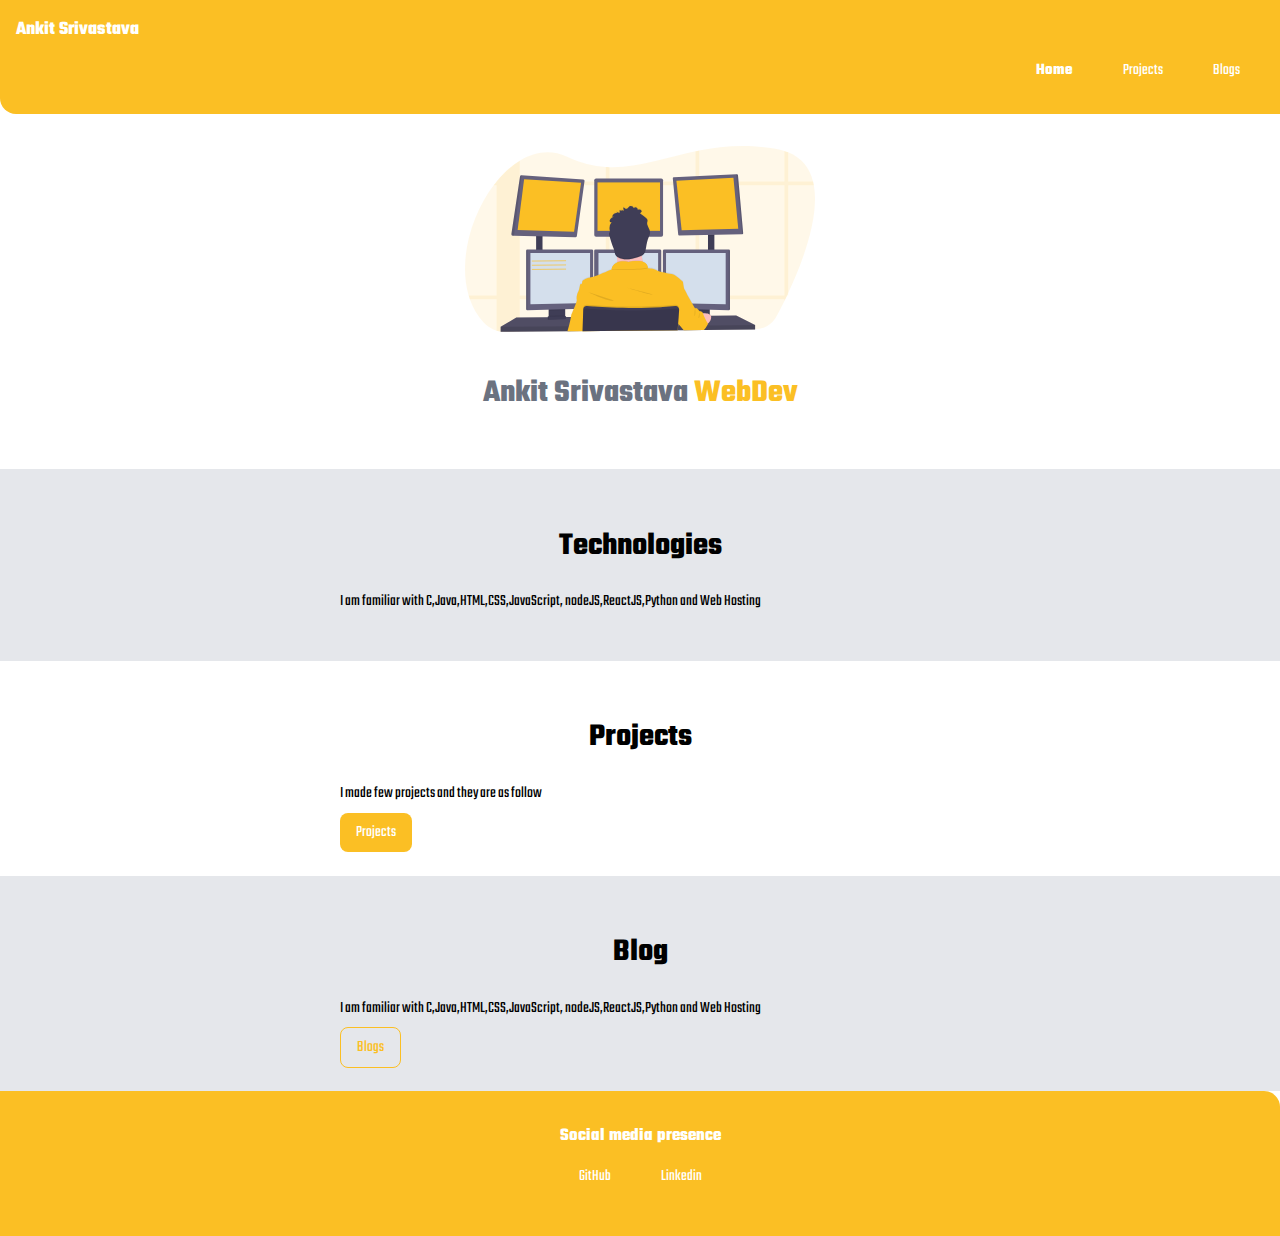
==== index.html @ 1f1ee904 "first commit" ====
<!DOCTYPE html>
<html lang="en">
<head>
    <meta charset="UTF-8">
    <meta name="viewport" content="width=device-width, initial-scale=1.0">
    <title>Home</title>
    <link href="styles.css" rel="stylesheet"/>
</head>
<body>
    <nav class="navigation">
        <div class="nav-div">Ankit Srivastava</div>
        <ul class="list-non-bullet nav-ul">
            <li class="list-item-inline">
                <a class="link link-active" href="index.html">Home</a>
            </li>
            <li class="list-item-inline">
                <a class="link " href="projects.html">Projects</a>
            </li>
            <li class="list-item-inline">
                <a class="link " href="blogs.html">Blogs</a>
            </li>
        </ul>
    </nav>
    <header class="head">
        <img class="head-img" src="images/pro.svg" alt="Chabhi kaha h mc">
        <h1 class="heading">Ankit Srivastava <span style="color:var(--primary-color);">WebDev</span> </h1>

    </header>
    <section class="section ow">
        <div class="containers containers-center">
            <h1>Technologies</h1>
            <p>I am familiar with C,Java,HTML,CSS,JavaScript,
                nodeJS,ReactJS,Python and Web Hosting
            </p>
        </div>
    </section>
    <section class="section">
        <div class="containers-center">
            <h1>Projects</h1>
            <p>I made few projects and they are as follow</p>
            <a class="link p-link" href="projects.html">Projects</a>
        </div>

    </section>
    <section class="section ow ">
        <div class="containers containers-center">
            <h1>Blog</h1>
            <p>I am familiar with C,Java,HTML,CSS,JavaScript,
                nodeJS,ReactJS,Python and Web Hosting
            </p>
            <a class="link s-link" href="blogs.html">Blogs</a>
        </div>
    </section>
    <footer class="footer ">
        <div class="footer-header">
            Social media presence
        </div>
        <ul>
            <li class="list-non-bullet list-item-inline"><a class="link" href='https://github.com/mickuankit'>GitHub</a></li>
            <li class="list-non-bullet list-item-inline"><a class="link" href='https://www.linkedin.com/in/ankit-srivastava-8b2560bb/'>Linkedin</a></li>
        </ul>
    </footer>
    
</body>
</html>
---- styles.css ----
@import url('https://fonts.googleapis.com/css2?family=Teko&display=swap');

:root{
    --primary-color: #FBBF24;
    --dark-grey: #6b7280;
    --good-grey: #E5E7EB;

}
hr{
    margin: 2   rem 0rem;
}
body{
    font-family: 'Teko', sans-serif;
    margin: 0px;
}
/* containers css is here */
.containers{
    padding-left: 1rem;
    padding-right: 1rem;
}
.containers-center{
    max-width: 600px;
    margin: auto;
}
.link{
    box-sizing: border-box;
    margin-top: 1rem;
    margin-bottom: 1rem;
    text-decoration: none;
    padding: 0.5rem 1rem
}
.links{
    text-decoration: none;
    color: black;
}
.p-link{
    background-color:  var(--primary-color);
    border-radius: 0.5rem;
    color: white;
}

.s-link{
    color:  var(--primary-color);
    border-radius: 0.5rem;
    border: 1px solid var(--primary-color);
}
.list-non-bullet{
    list-style:none; 
}
.list-item-inline{
    display: inline;
    padding: 0rem 0.5rem;
}
.navigation{
    background-color: #FBBF24;
    color: white;
    padding: 1rem;
    border-bottom-left-radius: 1rem;

}
.nav-div{
    font-weight: bold;
    font-size: 1.2rem;    
}
.nav-ul{
    color: white;
    text-align: right;
    
}
.navigation .link{
    color: white;
    text-align: right;
}

.navigation .link-active{
    font-weight: bold;
}
/* header1
 */
.head{
        padding: 2rem;
}
.head .head-img{
    max-width: 350px;
    display: block;
    margin: auto;
}
.head .heading{
    padding-top: 1rem;
    font-size: 2rem;
    color: var(--dark-grey);
    text-align: center;
     
}
/* section */
.section{
    padding: 2rem;
}
.section h1{
    text-align: center;
    
}
.ow{
    background-color: var(--good-grey);
}
.footer{
    background-color: #FBBF24;
    padding: 2rem 1rem;
    text-align: center;
    color: white;
    border-top-right-radius: 1rem;
}
.footer .footer-header{
    font-size: large;
    font-weight: bold ;
}
.footer .link{
    color: white;
}
.footer ul{
    padding-inline-start: 0px;
}
.no-dec{
    text-decoration: none;
}
.section p{
    text-align: justify;
}
.section a{
    text-align: center;
    margin: auto;
}
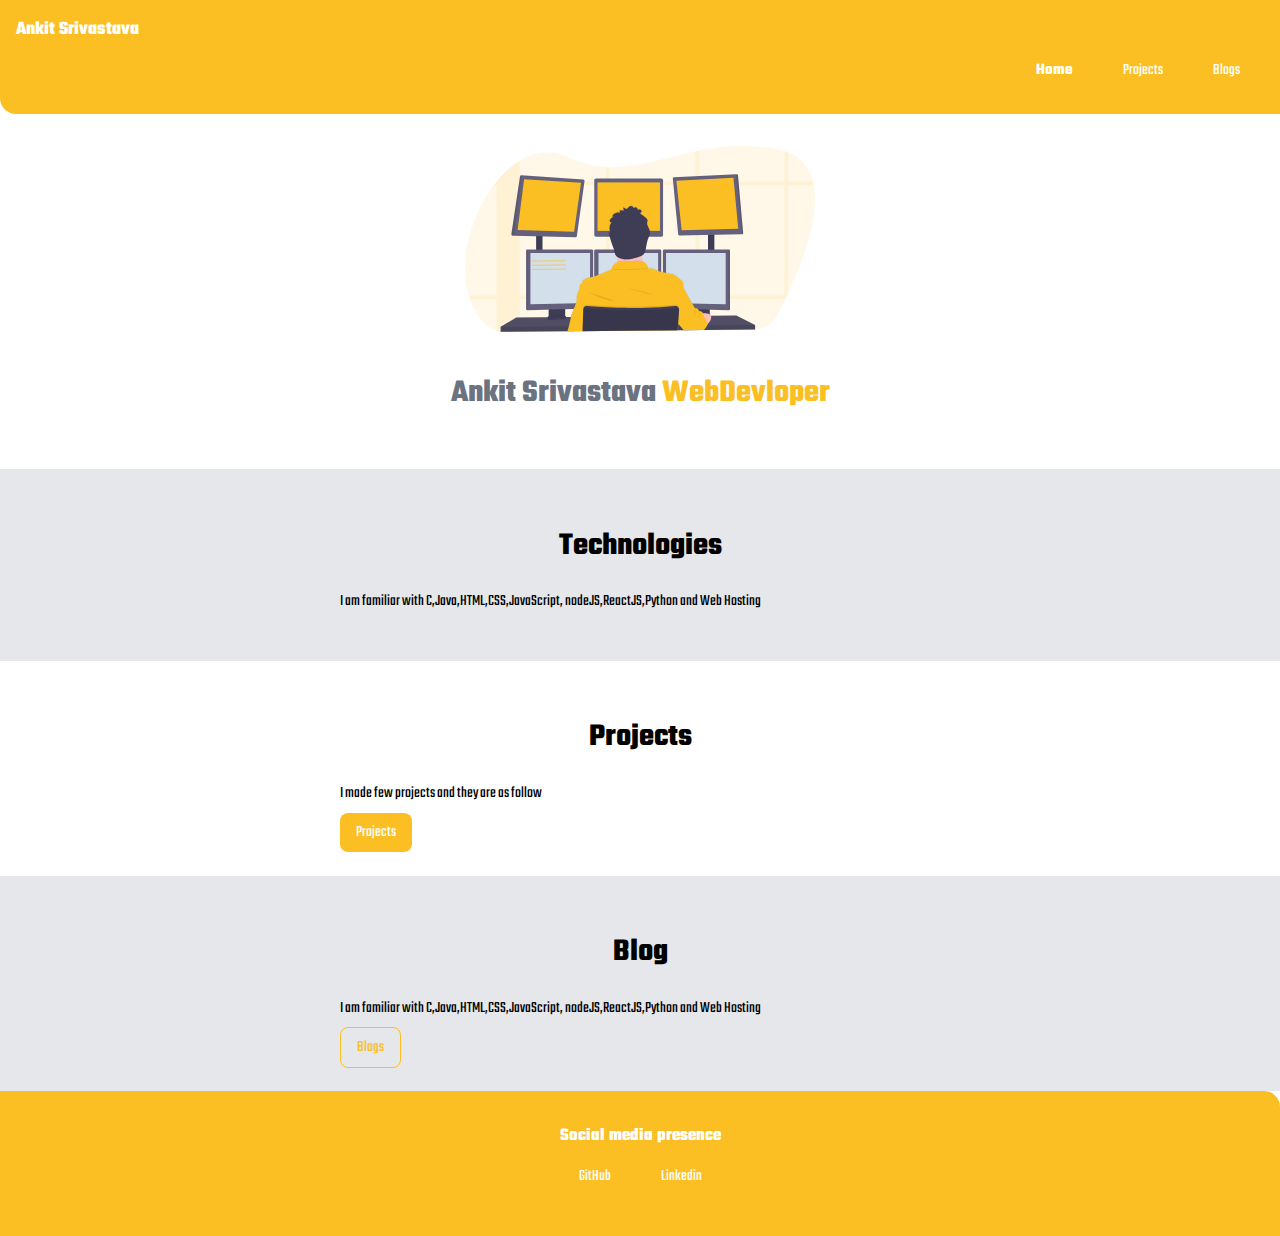
==== commit e1a0512c: "text update" ====
--- a/index.html
+++ b/index.html
@@ -23,7 +23,7 @@
     </nav>
     <header class="head">
         <img class="head-img" src="images/pro.svg" alt="Chabhi kaha h mc">
-        <h1 class="heading">Ankit Srivastava <span style="color:var(--primary-color);">WebDev</span> </h1>
+        <h1 class="heading">Ankit Srivastava <span style="color:var(--primary-color);">WebDevloper</span> </h1>
 
     </header>
     <section class="section ow">
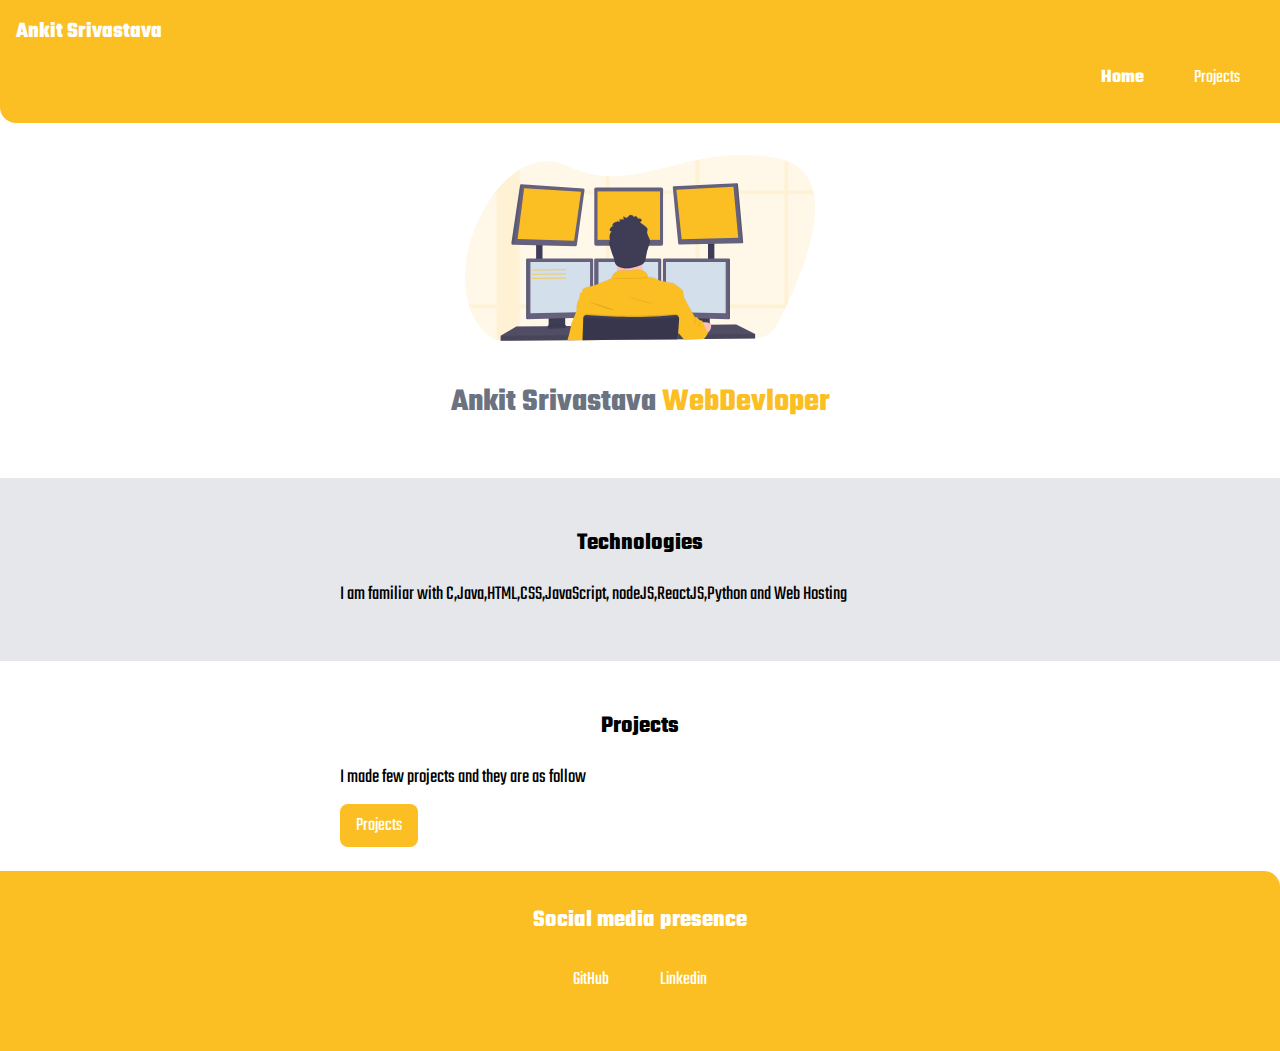
==== commit 915443be: "font size change" ====
--- a/index.html
+++ b/index.html
@@ -16,9 +16,9 @@
             <li class="list-item-inline">
                 <a class="link " href="projects.html">Projects</a>
             </li>
-            <li class="list-item-inline">
+            <!-- <li class="list-item-inline">
                 <a class="link " href="blogs.html">Blogs</a>
-            </li>
+            </li> -->
         </ul>
     </nav>
     <header class="head">
@@ -42,7 +42,7 @@
         </div>
 
     </section>
-    <section class="section ow ">
+    <!-- <section class="section ow ">
         <div class="containers containers-center">
             <h1>Blog</h1>
             <p>I am familiar with C,Java,HTML,CSS,JavaScript,
@@ -50,7 +50,7 @@
             </p>
             <a class="link s-link" href="blogs.html">Blogs</a>
         </div>
-    </section>
+    </section> -->
     <footer class="footer ">
         <div class="footer-header">
             Social media presence
--- a/styles.css
+++ b/styles.css
@@ -27,7 +27,8 @@
     margin-top: 1rem;
     margin-bottom: 1rem;
     text-decoration: none;
-    padding: 0.5rem 1rem
+    padding: 0.5rem 1rem;
+    font-size: 1.2rem;
 }
 .links{
     text-decoration: none;
@@ -56,11 +57,12 @@
     color: white;
     padding: 1rem;
     border-bottom-left-radius: 1rem;
+    font-size: 1rem;
 
 }
 .nav-div{
     font-weight: bold;
-    font-size: 1.2rem;    
+    font-size: 1.4rem;    
 }
 .nav-ul{
     color: white;
@@ -108,10 +110,11 @@
     padding: 2rem 1rem;
     text-align: center;
     color: white;
+    font-size: 1.5rem;
     border-top-right-radius: 1rem;
 }
 .footer .footer-header{
-    font-size: large;
+    
     font-weight: bold ;
 }
 .footer .link{
@@ -129,4 +132,22 @@
 .section a{
     text-align: center;
     margin: auto;
+}
+p{
+    font-size: 1.25rem;
+}
+h1{
+    font-size: 1.5rem;
+}
+.pro-link{
+    text-decoration: none;
+    color: black;
+    font-size: 1.5rem;
+    font-weight: bold;
+    padding-top: 1rem;
+}
+.date{
+    margin: 0;
+    padding: 0;
+    font-size: 0.75rem;
 }